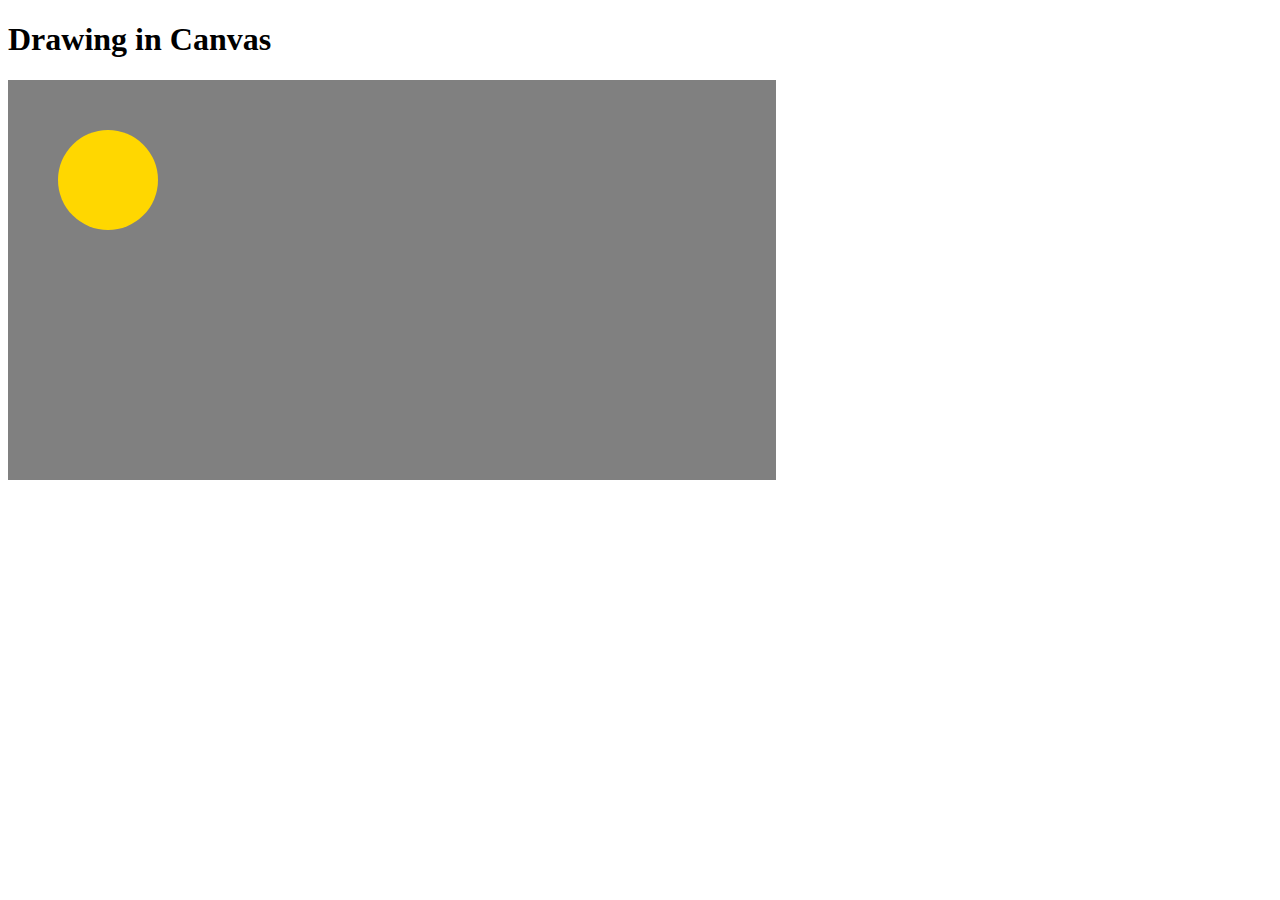
==== ch4/index.html @ 73bcfbce "Draw color circles in the Canvas" ====
<!DOCTYPE html>
<html lang="en">
    <head>
        <meta charset="utf-8">
        <title>Drawing Circles in Canvas</title>
        <link rel="stylesheet" href="css/untangle.css">
    </head>

    <body>
        <header>
            <h1>Drawing in Canvas</h1>
        </header>

        <canvas id="game" width="768" height="400">
            This is an interactive game with circles and lines connecting
            them.
        </canvas>
        
        <script src="js/jquery-3.5.1.min.js"></script>
        <script src="js/untangle.data.js"></script>
        <script src="js/untangle.drawing.js"></script>
        <script src="js/untangle.input.js"></script>
        <script src="js/untangle.js"></script>
    </body>
</html>
---- ch4/css/untangle.css ----
canvas {
    background: grey;
}
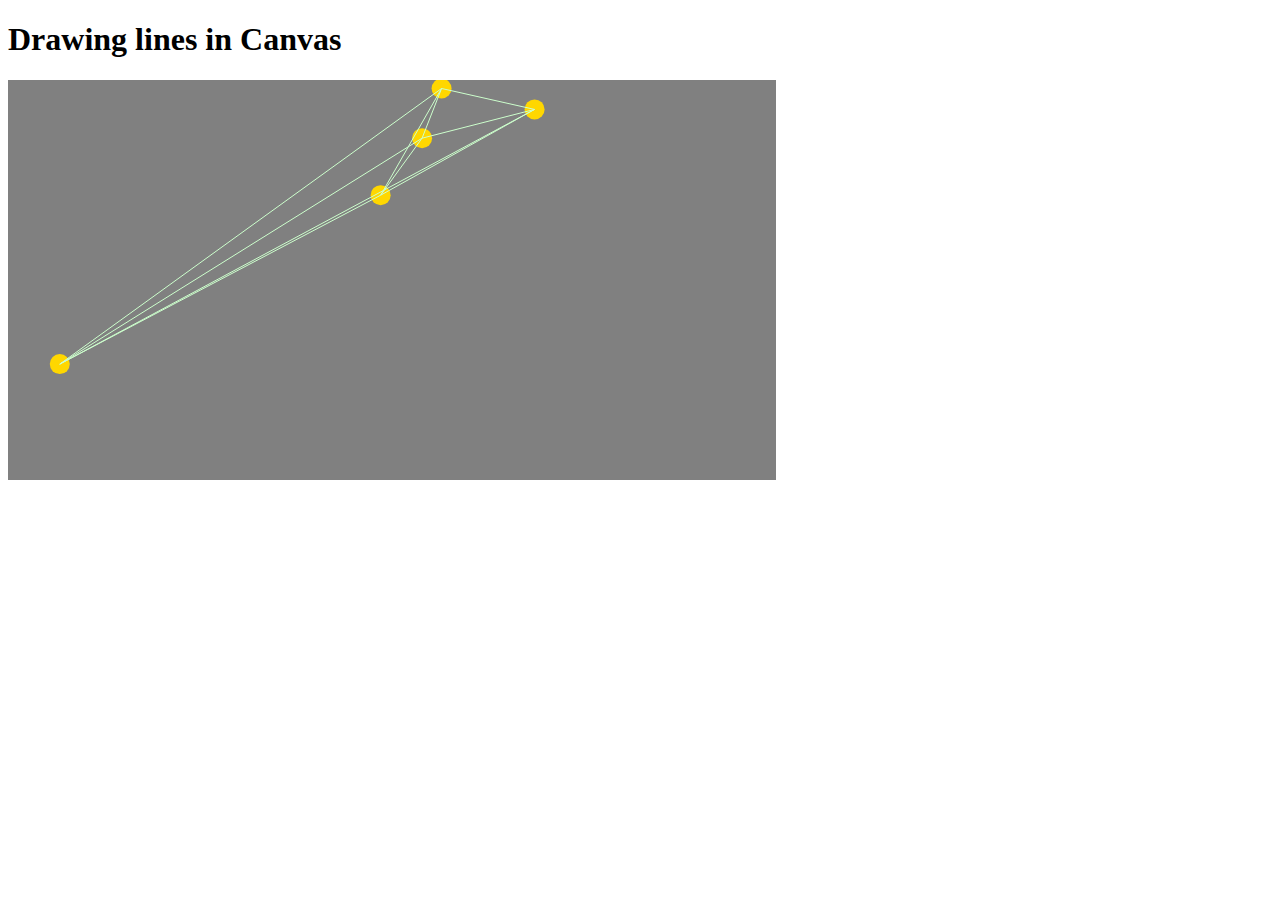
==== commit c624301d: "Draw lines in the canvas" ====
--- a/ch4/index.html
+++ b/ch4/index.html
@@ -8,14 +8,14 @@
 
     <body>
         <header>
-            <h1>Drawing in Canvas</h1>
+            <h1>Drawing lines in Canvas</h1>
         </header>
 
         <canvas id="game" width="768" height="400">
             This is an interactive game with circles and lines connecting
             them.
         </canvas>
-        
+
         <script src="js/jquery-3.5.1.min.js"></script>
         <script src="js/untangle.data.js"></script>
         <script src="js/untangle.drawing.js"></script>
